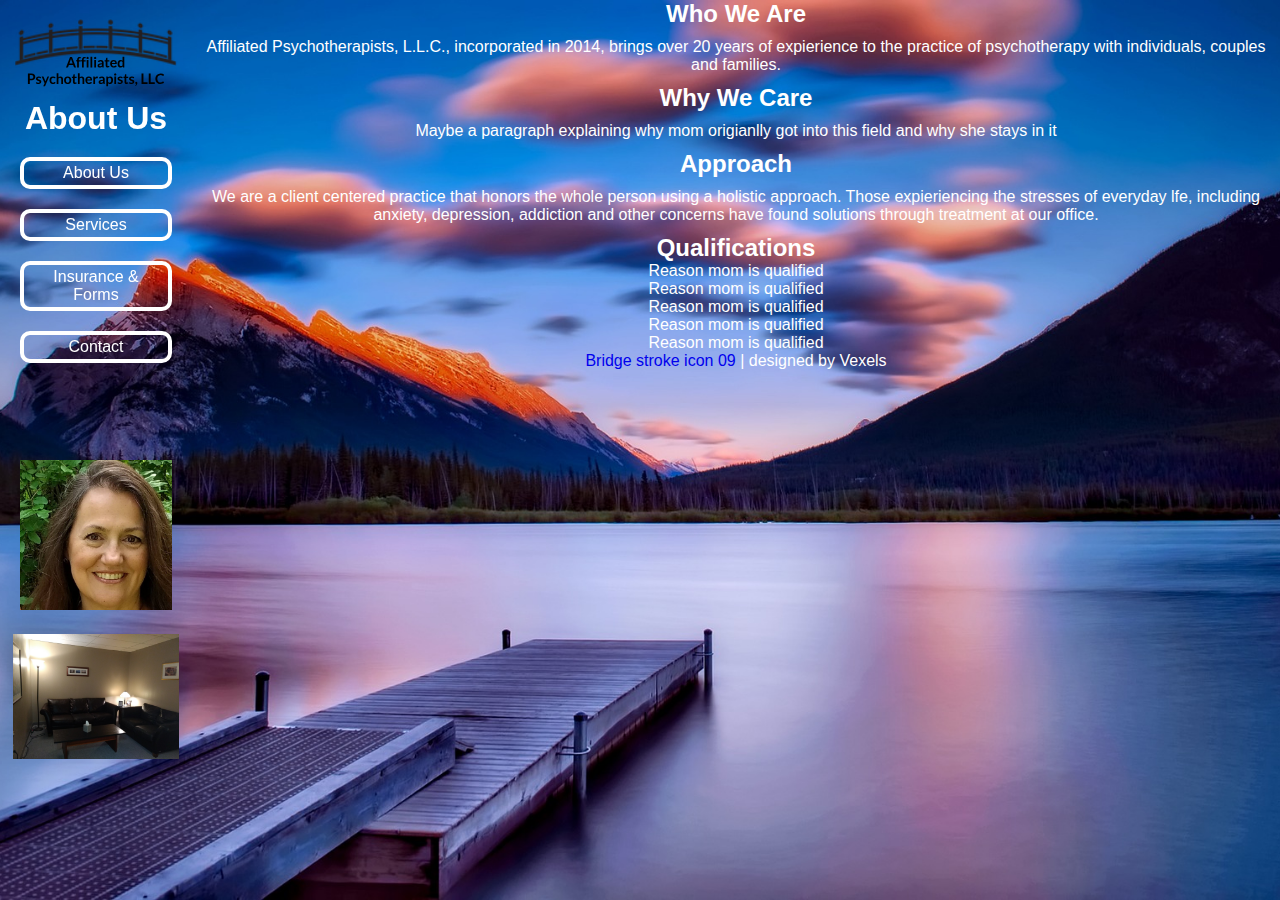
==== html/index.html @ 5aed588c "Actual initial commit" ====
<!DOCTYPE html>

<html>

<head>
    <title>Affiliated Psychotherapists LLC</title>
    <link rel="icon" type="image/png" href="../images/bridge.png">
    <link rel="stylesheet" type="text/css" href="../styles.css">
</head>

<body>
    <div class="site-header">
        <header class="side-div">
            <a href="index.html"><img src="../images/mom-logo.svg" alt="logo" class="logo"></a>
            <div class="header-nav">
                <h1 class="page-title">About Us</h1>
                <ul>
                    <nav class="main-nav">
                        <li><a href="index.html" class="current">About Us</a></li>
                        <li><a href="services.html">Services</a></li>
                        <li><a href="insurance.html">Insurance & Forms</a></li>
                        <li><a href="contact.html">Contact</a></li>
                    </nav>
                </ul>
            </div>
        </header>
        <div class="side-div">
            <img src="../images/mom.jpg" class="side-pics mom" alt="Picture of owner of Affiliated Psychotherapists.jpg" title="Owner of Affiliated Psychotherapists, LLC">
            <img src="../images/insideOffice.jpg" class="side-pics inside-office" alt="Picture of inside of office" title="Inside of Office">
        </div>
    </div>
    <main>
        <section>
            <h2>Who We Are</h2>
            <p>Affiliated Psychotherapists, L.L.C., incorporated in 2014, brings over 20 years of expierience to the practice of psychotherapy with individuals, couples and families.</p>
        </section>
        <section>
            <h2>Why We Care</h2>
            <p>Maybe a paragraph explaining why mom origianlly got into this field and why she stays in it</p>
        </section>
        <section>
            <h2>Approach</h2>
            <p>We are a client centered practice that honors the whole person using a holistic approach. Those expieriencing the stresses of everyday lfe, including anxiety, depression, addiction and other concerns have found solutions through treatment at our office.</p>
        </section>
        <section>
            <h2>Qualifications</h2>
            <ul>
                <li>Reason mom is qualified</li>
                <li>Reason mom is qualified</li>
                <li>Reason mom is qualified</li>
                <li>Reason mom is qualified</li>
                <li>Reason mom is qualified</li>
            </ul>
        </section>
    </main>
    <footer>
        <a href="https://www.vexels.com/vectors/preview/134978/bridge-stroke-icon-09"> Bridge stroke icon 09 </a> | designed by Vexels
    </footer>
</body>

</html>

<!-- Cambria font for the logo #356abf for background? -->
---- styles.css ----
/****
RESET
****/

* {
    margin: 0;
    padding: 0;
    border: 0;
    outline: 0;
    vertical-align: baseline;
    background: transparent;
    list-style-type: none;
    text-decoration: none;
}

/*****
HEADER
*****/

.logo {
    height: 75px;
    padding-top: 15px;
}

.site-header {
    float: left;
    text-align: center;
    height: 100%;
    width: 15%;
    position: fixed;
}

.main-nav a {
    color: white;
    border: 4px solid white;
    padding: 3px 10px;
    border-radius: 10px;
    display: block;
}

.main-nav li {
    margin: 20px;
}

.main-nav li :hover {
    text-decoration-line: underline;
    box-shadow: 0px 3px 5px #aaaaaa;
}

.page-title {
    word-wrap: break-word;
}

.header-nav {
    padding-top: 6px;
}

.side-div {
    height: 50%;
    text-align: center;
}
/********
SIDE IMGS
********/

.side-pics {
    margin: 10px 0px;
}

.mom {
    height: 150px;
}

.inside-office {
    height: 125px;
}

/***********
MAIN CONTENT
***********/

main,
footer {
    text-align: center;
    float: right;
    display: block;
}

html {
    background: url(images/dock.jpg) no-repeat center fixed;
    -webkit-background-size: cover;
    -moz-background-size: cover;
    -o-background-size: cover;
    background-size: cover;
    font-family: 'Lato', sans-serif;
    color: white;
}

p {
    margin: 10px 0px;
}

/*****
FOOTER
*****/

/************
MEDIA QUERIES
************/

@media (min-width: 769px) {
    main,
    footer {
        width: 85%;
    }
}
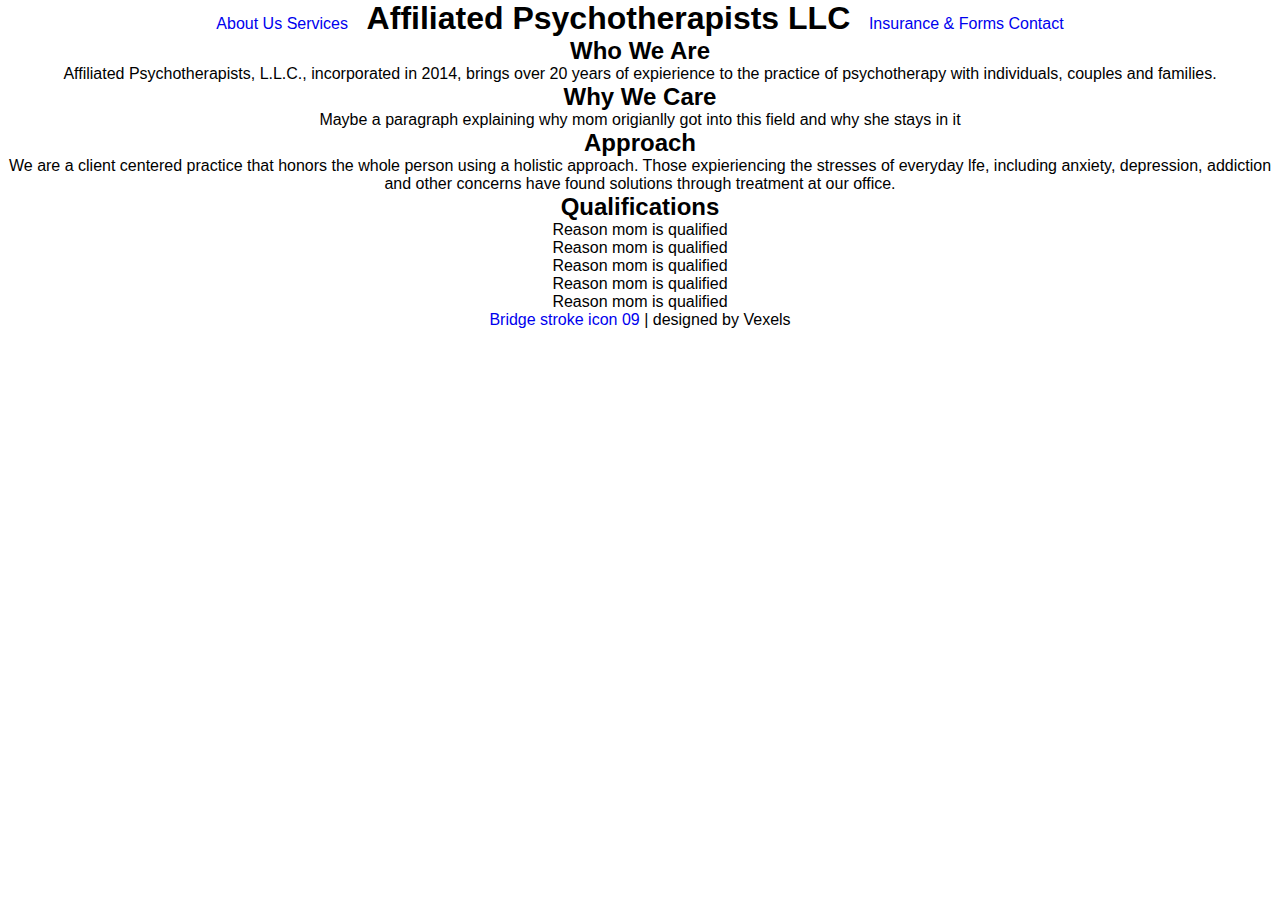
==== commit 54787a8a: "changing style of website" ====
--- a/html/index.html
+++ b/html/index.html
@@ -9,26 +9,15 @@
 </head>
 
 <body>
-    <div class="site-header">
-        <header class="side-div">
-            <a href="index.html"><img src="../images/mom-logo.svg" alt="logo" class="logo"></a>
-            <div class="header-nav">
-                <h1 class="page-title">About Us</h1>
-                <ul>
-                    <nav class="main-nav">
-                        <li><a href="index.html" class="current">About Us</a></li>
-                        <li><a href="services.html">Services</a></li>
-                        <li><a href="insurance.html">Insurance & Forms</a></li>
-                        <li><a href="contact.html">Contact</a></li>
-                    </nav>
-                </ul>
-            </div>
-        </header>
-        <div class="side-div">
-            <img src="../images/mom.jpg" class="side-pics mom" alt="Picture of owner of Affiliated Psychotherapists.jpg" title="Owner of Affiliated Psychotherapists, LLC">
-            <img src="../images/insideOffice.jpg" class="side-pics inside-office" alt="Picture of inside of office" title="Inside of Office">
-        </div>
-    </div>
+    <header>
+        <nav class="nav-links">
+            <a href="index.html" class="current">About Us</a>
+            <a href="services.html">Services</a>
+            <a><h1 class="site-title">Affiliated Psychotherapists LLC</h1></a>
+            <a href="insurance.html">Insurance & Forms</a>
+            <a href="contact.html">Contact</a>
+        </nav>
+    </header>
     <main>
         <section>
             <h2>Who We Are</h2>
--- a/styles.css
+++ b/styles.css
@@ -17,87 +17,37 @@
 HEADER
 *****/
 
-.logo {
-    height: 75px;
-    padding-top: 15px;
+header {
+    background-image: url(images/dock.jpg) no-repeat center center fixed;
+    -webkit-background-size: cover;
+    -moz-background-size: cover;
+    -o-background-size: cover;
+    background-size: cover;
+    height: 40opx;
 }
 
-.site-header {
-    float: left;
-    text-align: center;
-    height: 100%;
-    width: 15%;
-    position: fixed;
+nav-links {
+    width: 100%;
 }
 
-.main-nav a {
-    color: white;
-    border: 4px solid white;
-    padding: 3px 10px;
-    border-radius: 10px;
-    display: block;
+nav-links a {
+    width: 15%;
+    display: inline-block;
 }
 
-.main-nav li {
-    margin: 20px;
-}
-
-.main-nav li :hover {
-    text-decoration-line: underline;
-    box-shadow: 0px 3px 5px #aaaaaa;
-}
-
-.page-title {
-    word-wrap: break-word;
-}
-
-.header-nav {
-    padding-top: 6px;
-}
-
-.side-div {
-    height: 50%;
-    text-align: center;
-}
-/********
-SIDE IMGS
-********/
-
-.side-pics {
-    margin: 10px 0px;
-}
-
-.mom {
-    height: 150px;
-}
-
-.inside-office {
-    height: 125px;
+.site-title {
+    width: 40%;
+    display: inline-block;
 }
 
 /***********
 MAIN CONTENT
 ***********/
 
-main,
-footer {
+html {
+    font-family: 'Lato', sans-serif;
     text-align: center;
-    float: right;
-    display: block;
-}
-
-html {
-    background: url(images/dock.jpg) no-repeat center fixed;
-    -webkit-background-size: cover;
-    -moz-background-size: cover;
-    -o-background-size: cover;
-    background-size: cover;
-    font-family: 'Lato', sans-serif;
-    color: white;
-}
-
-p {
-    margin: 10px 0px;
+    color: black;
 }
 
 /*****
@@ -111,6 +61,6 @@
 @media (min-width: 769px) {
     main,
     footer {
-        width: 85%;
+        width: 100%;
     }
 }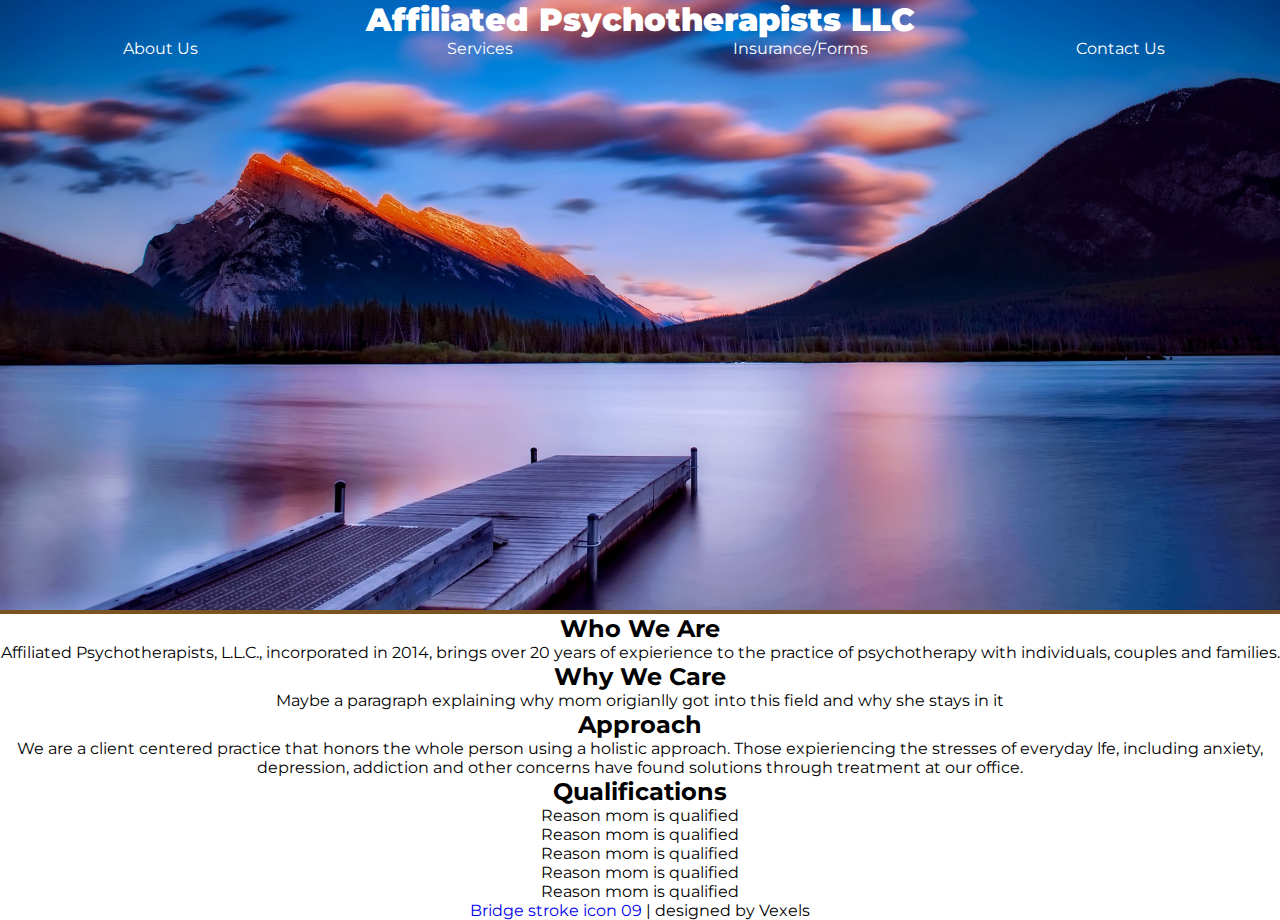
==== commit 1bf816fc: "inline navigation links" ====
--- a/html/index.html
+++ b/html/index.html
@@ -6,16 +6,19 @@
     <title>Affiliated Psychotherapists LLC</title>
     <link rel="icon" type="image/png" href="../images/bridge.png">
     <link rel="stylesheet" type="text/css" href="../styles.css">
+    <link href="https://fonts.googleapis.com/css?family=Montserrat" rel="stylesheet">
 </head>
 
 <body>
     <header>
-        <nav class="nav-links">
-            <a href="index.html" class="current">About Us</a>
-            <a href="services.html">Services</a>
-            <a><h1 class="site-title">Affiliated Psychotherapists LLC</h1></a>
-            <a href="insurance.html">Insurance & Forms</a>
-            <a href="contact.html">Contact</a>
+        <h1>Affiliated Psychotherapists LLC</h1>
+        <nav>
+            <ul class="nav-links">
+                <li><a href="index.html" class="current">About Us</a></li>
+                <li><a href="services.html">Services</a></li>
+                <li><a href="insurance.html">Insurance/Forms</a></li>
+                <li><a href="contact.html">Contact Us</a></li>
+            </ul>
         </nav>
     </header>
     <main>
--- a/styles.css
+++ b/styles.css
@@ -18,26 +18,35 @@
 *****/
 
 header {
-    background-image: url(images/dock.jpg) no-repeat center center fixed;
-    -webkit-background-size: cover;
-    -moz-background-size: cover;
-    -o-background-size: cover;
+    background-image: url(images/dock.jpg);
     background-size: cover;
-    height: 40opx;
+    background-repeat: no-repeat;
+    background-position: center;
+    height: 610px;
+    color: white;
+    border-bottom: 4px solid #7a5422;
 }
 
-nav-links {
-    width: 100%;
+h1 {
+    font-weight: 900;
 }
 
-nav-links a {
-    width: 15%;
-    display: inline-block;
+.nav-links {
+    height: 100%;
+    display: inline;
+}
+
+.nav-links a {
+    color: white;
+}
+
+.nav-links li {
+    width: 25%;
+    float: left;
 }
 
 .site-title {
-    width: 40%;
-    display: inline-block;
+    display: block;
 }
 
 /***********
@@ -45,7 +54,7 @@
 ***********/
 
 html {
-    font-family: 'Lato', sans-serif;
+    font-family: 'Montserrat', sans-serif;
     text-align: center;
     color: black;
 }
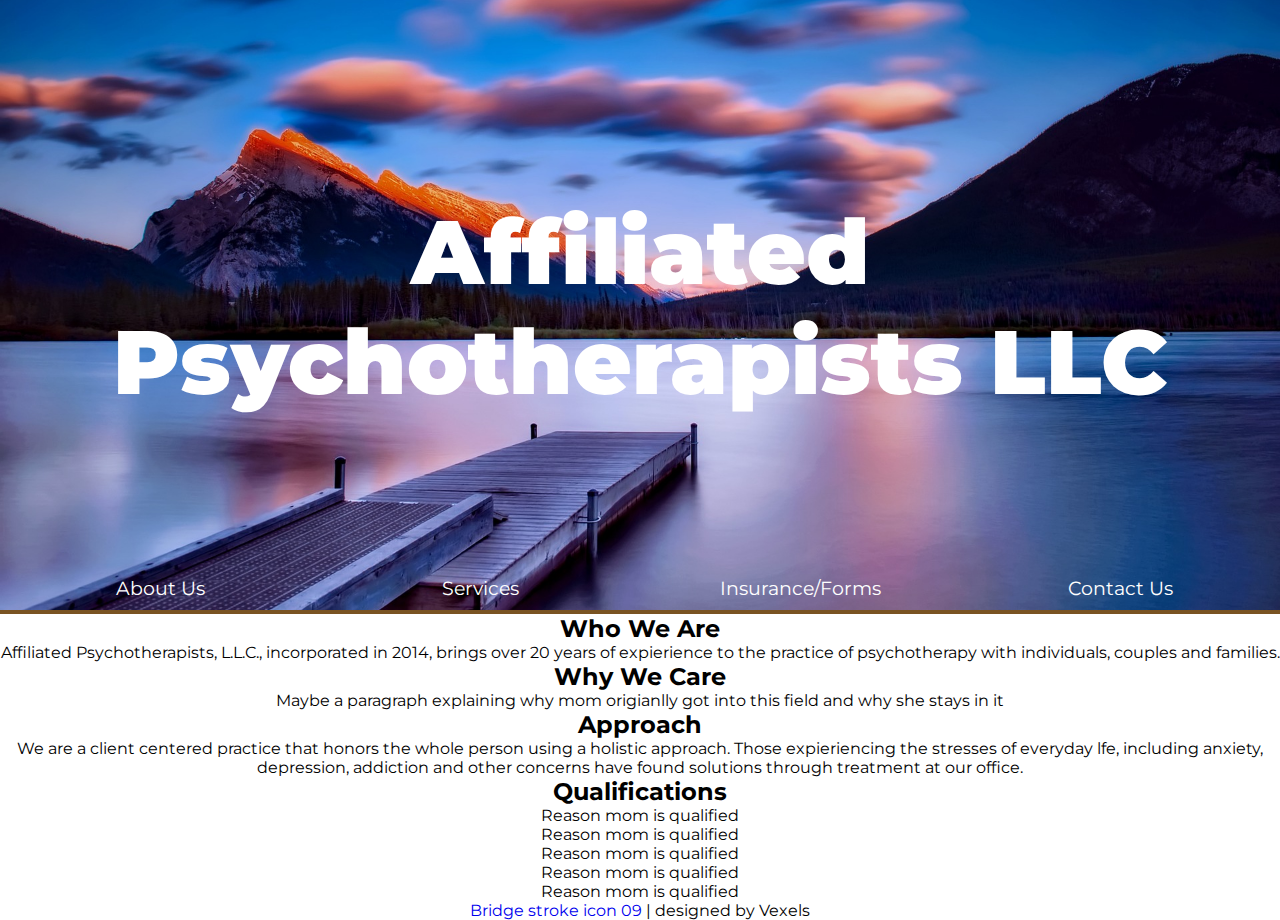
==== commit 874ba7e9: "Possibly finished header" ====
--- a/html/index.html
+++ b/html/index.html
@@ -11,15 +11,17 @@
 
 <body>
     <header>
-        <h1>Affiliated Psychotherapists LLC</h1>
-        <nav>
-            <ul class="nav-links">
-                <li><a href="index.html" class="current">About Us</a></li>
-                <li><a href="services.html">Services</a></li>
-                <li><a href="insurance.html">Insurance/Forms</a></li>
-                <li><a href="contact.html">Contact Us</a></li>
-            </ul>
-        </nav>
+        <div class="go-to-bottom">
+            <h1>Affiliated Psychotherapists LLC</h1>
+            <nav>
+                <ul class="nav-links">
+                    <li><a href="index.html" class="current">About Us</a></li>
+                    <li><a href="services.html">Services</a></li>
+                    <li><a href="insurance.html">Insurance/Forms</a></li>
+                    <li><a href="contact.html">Contact Us</a></li>
+                </ul>
+            </nav>
+        </div>
     </header>
     <main>
         <section>
--- a/styles.css
+++ b/styles.css
@@ -21,14 +21,17 @@
     background-image: url(images/dock.jpg);
     background-size: cover;
     background-repeat: no-repeat;
-    background-position: center;
+    background-position: 50% 73%;
     height: 610px;
     color: white;
     border-bottom: 4px solid #7a5422;
+    position: relative;
 }
 
 h1 {
     font-weight: 900;
+    font-size: 90px;
+    padding-bottom: 160px;
 }
 
 .nav-links {
@@ -38,6 +41,13 @@
 
 .nav-links a {
     color: white;
+    font-size: 19px;
+    padding: 0px 15px;
+}
+
+.nav-links a:hover {
+    border-right: 2px solid white;
+    border-left: 2px solid white;
 }
 
 .nav-links li {
@@ -45,8 +55,12 @@
     float: left;
 }
 
-.site-title {
+.go-to-bottom {
     display: block;
+    width: 100%;
+    position: absolute;
+    bottom: 0;
+    padding-bottom: 10px;
 }
 
 /***********
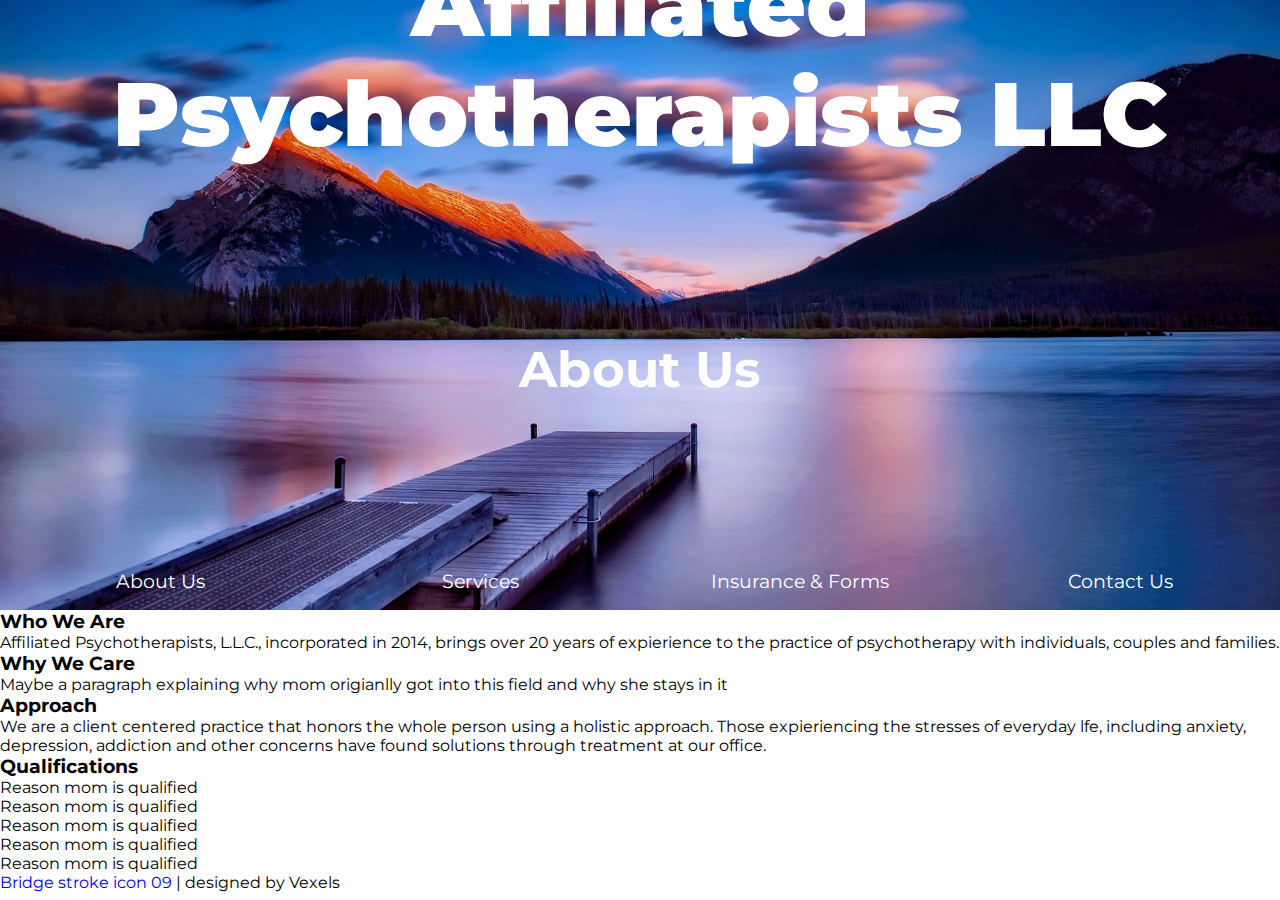
==== commit 2ca23b14: "added h2 in header" ====
--- a/html/index.html
+++ b/html/index.html
@@ -13,31 +13,33 @@
     <header>
         <div class="go-to-bottom">
             <h1>Affiliated Psychotherapists LLC</h1>
+            <h2>About Us</h2>
             <nav>
                 <ul class="nav-links">
                     <li><a href="index.html" class="current">About Us</a></li>
                     <li><a href="services.html">Services</a></li>
-                    <li><a href="insurance.html">Insurance/Forms</a></li>
+                    <li><a href="insurance.html">Insurance & Forms</a></li>
                     <li><a href="contact.html">Contact Us</a></li>
                 </ul>
             </nav>
         </div>
     </header>
+    
     <main>
         <section>
-            <h2>Who We Are</h2>
+            <h3>Who We Are</h3>
             <p>Affiliated Psychotherapists, L.L.C., incorporated in 2014, brings over 20 years of expierience to the practice of psychotherapy with individuals, couples and families.</p>
         </section>
         <section>
-            <h2>Why We Care</h2>
+            <h3>Why We Care</h3>
             <p>Maybe a paragraph explaining why mom origianlly got into this field and why she stays in it</p>
         </section>
         <section>
-            <h2>Approach</h2>
+            <h3>Approach</h3>
             <p>We are a client centered practice that honors the whole person using a holistic approach. Those expieriencing the stresses of everyday lfe, including anxiety, depression, addiction and other concerns have found solutions through treatment at our office.</p>
         </section>
         <section>
-            <h2>Qualifications</h2>
+            <h3>Qualifications</h3>
             <ul>
                 <li>Reason mom is qualified</li>
                 <li>Reason mom is qualified</li>
--- a/styles.css
+++ b/styles.css
@@ -24,14 +24,18 @@
     background-position: 50% 73%;
     height: 610px;
     color: white;
-    border-bottom: 4px solid #7a5422;
     position: relative;
+    text-align: center;
 }
 
 h1 {
     font-weight: 900;
     font-size: 90px;
-    padding-bottom: 160px;
+}
+
+h2 {
+    font-size: 50px;
+    padding: 170px 0px;
 }
 
 .nav-links {
@@ -42,12 +46,13 @@
 .nav-links a {
     color: white;
     font-size: 19px;
-    padding: 0px 15px;
+}
+nav {
+    padding-bottom: 30px;
 }
 
 .nav-links a:hover {
-    border-right: 2px solid white;
-    border-left: 2px solid white;
+    border-bottom: 1.5px solid white;
 }
 
 .nav-links li {
@@ -69,7 +74,6 @@
 
 html {
     font-family: 'Montserrat', sans-serif;
-    text-align: center;
     color: black;
 }
 
